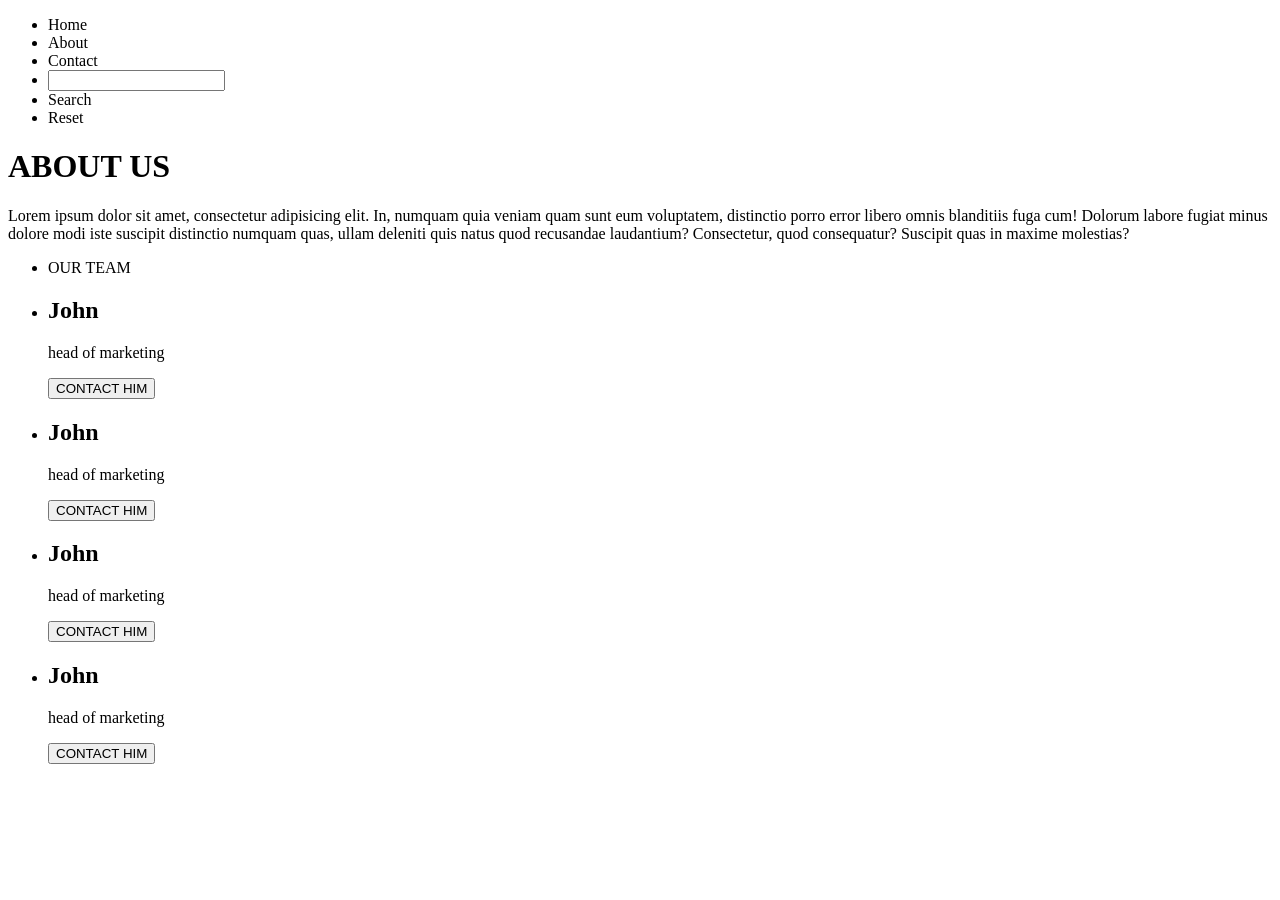
==== about.html @ 7a625a80 "uploaded manually" ====
<!DOCTYPE html>
<html lang="en">
<head>
        <meta charset="UTF-8">
        <meta name="viewport" content="width=device-width, initial-scale=1.0">
        <title>Sam Travel Recommend</title>
        <link rel="stylesheet" href="travel_recommendation.css"> 
        </head>
<body>
      <nav>
        <ul>
                <li><a>Home</a></li>
                <li><a>About</a></li>
                <li><a>Contact</a></li>
                
                <li><input type="search"/></li>
                <li><a>Search</a></li>
                <li><a>Reset</a></li>
        </ul>
      </nav>

      <h1>ABOUT US</h1>
      <p>Lorem ipsum dolor sit amet, consectetur adipisicing elit. In, numquam quia veniam quam sunt eum voluptatem, distinctio porro error libero omnis blanditiis fuga cum! Dolorum labore fugiat minus dolore modi iste suscipit distinctio numquam quas, ullam deleniti quis natus quod recusandae laudantium? Consectetur, quod consequatur? Suscipit quas in maxime molestias?</p>
      <ul>
        <li>OUR TEAM</li>
        <li>
                <h2>John</h2>
                <p>head of marketing</p>
                <button>CONTACT HIM</button>
        </li>
        <li>
                <h2>John</h2>
                <p>head of marketing</p>
                <button>CONTACT HIM</button>
        </li>
        <li>
                <h2>John</h2>
                <p>head of marketing</p>
                <button>CONTACT HIM</button>
        </li>
        <li>
                <h2>John</h2>
                <p>head of marketing</p>
                <button>CONTACT HIM</button>
        </li>
      </ul>
</body>
</html>
---- travel_recommendation.css ----
body {
  background-image: url("https://www.101holidays.co.uk/wp-content/uploads/2013/04/Sandals-all-inclusive-Caribbean-1-238x238.jpg");
  /* The image used */
   /* Used if the image is unavailable */
  height: 500px; /* You must set a specified height */
  background-position: center; /* Center the image */
  background-repeat: no-repeat; /* Do not repeat the image */
  background-size: cover; /* Resize the background image to cover the entire container */
}


img {
        height:100px;
        margin: auto;
}
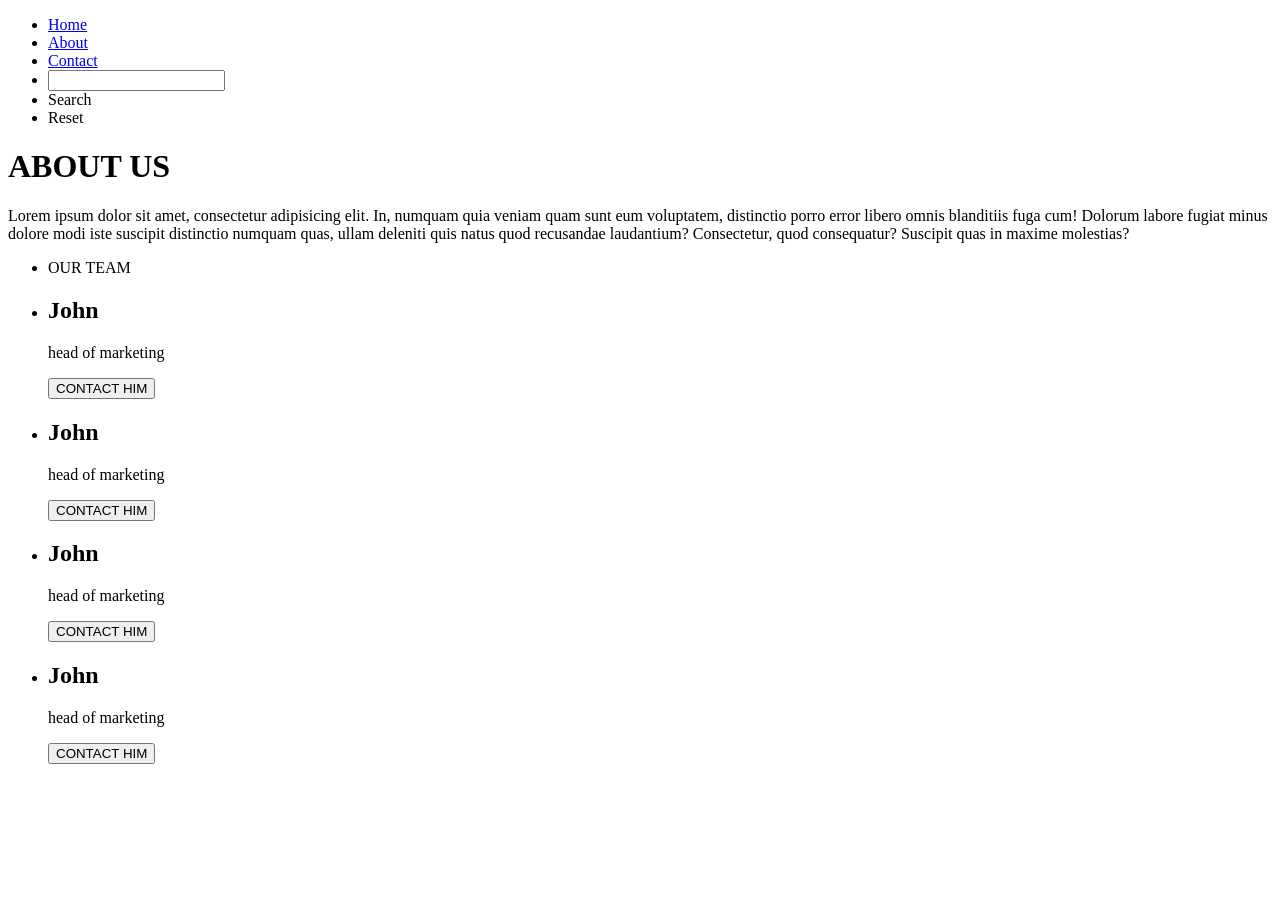
==== commit d0758490: "Update about.html" ====
--- a/about.html
+++ b/about.html
@@ -9,9 +9,9 @@
 <body>
       <nav>
         <ul>
-                <li><a>Home</a></li>
-                <li><a>About</a></li>
-                <li><a>Contact</a></li>
+               <li><a href="index.html">Home</a></li>
+                        <li><a href="about.html">About</a></li>
+                        <li><a href="contact.html">Contact</a></li>
                 
                 <li><input type="search"/></li>
                 <li><a>Search</a></li>
@@ -45,4 +45,5 @@
         </li>
       </ul>
 </body>
-</html>+
+</html>
